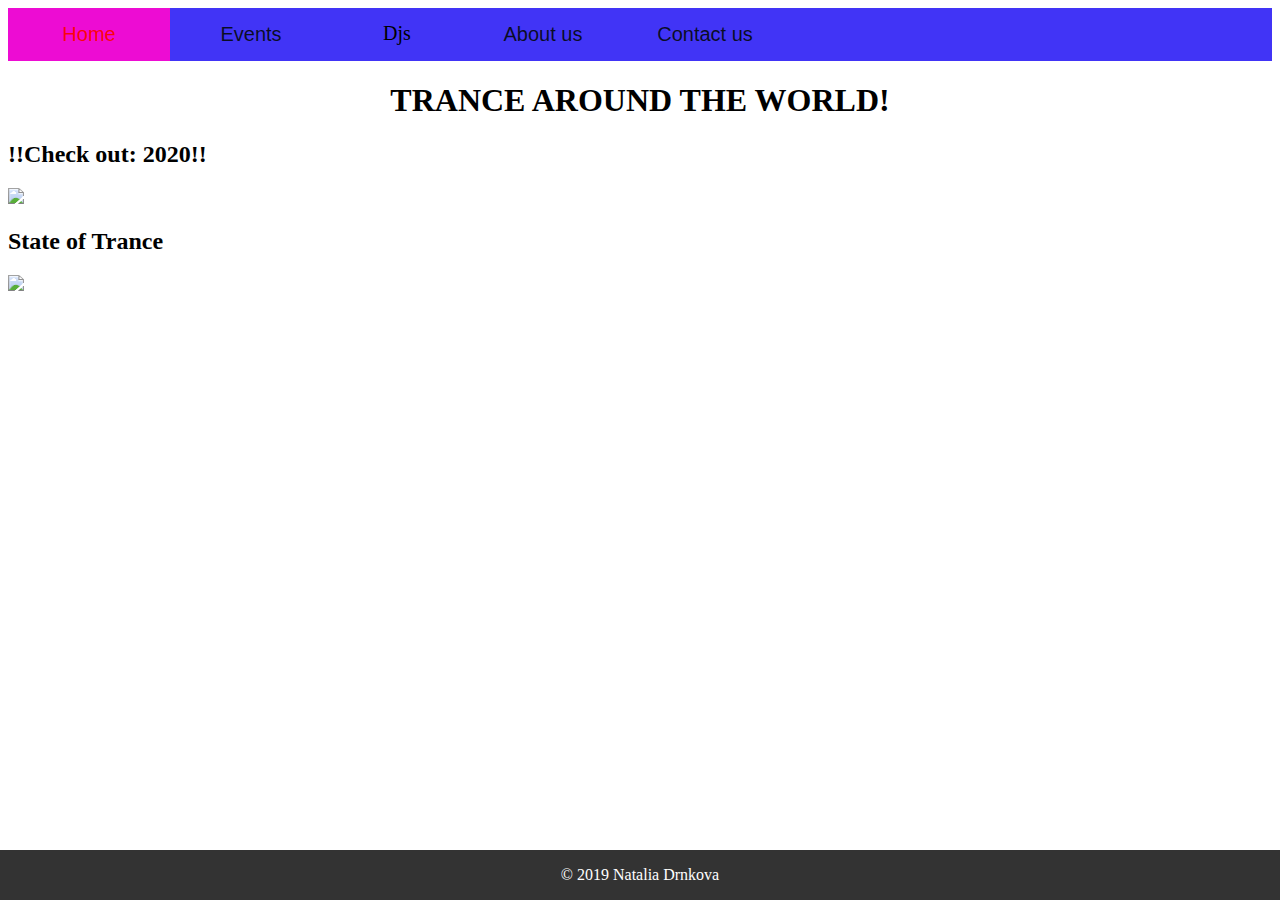
==== index.html @ 1bb82035 "Initial commit" ====
<!DOCTYPE html>
<html>
	<head>
		<title>Welcome</title>
		<link rel="stylesheet" href="css/style.css" type="text/css" />
	</head>
    <body>
    <div class="menu">

                <a class="active" href="index.html">Home</a>
                <a href="events.html">Events</a>
                <div class="dropdown">
                    <button class="ddbtn">Djs<i class="downbut"></i></button>
                    <div class="ddlist">
                    <a href="dj1.html">Ruben de Ronde</a>
                    <a href="dj2.html">Tiesto</a>
                    <a href="dj3.html">Armin van Buuren</a>
                    </div>
                </div>
                <a href="about.html">About us</a>
                <a href="contact.html">Contact us</a>
    </div>
    <div class="container"> 
    <h1>TRANCE AROUND THE WORLD!</h1>
    <h2>!!Check out: 2020!!</h2>
    <a href="https://cs.wikipedia.org/wiki/Trance">
    <img src="https://d3vhc53cl8e8km.cloudfront.net/hello-staging/wp-content/uploads/2017/11/17191712/10trancesubgenresyouneedtoknow_700x420.jpg" />
    </a>

    <h2>State of Trance</h3>
    <a href="https://cs.wikipedia.org/wiki/A_State_of_Trance">
    <img src="https://i.ytimg.com/vi/Gf6qt1cfLjc/maxresdefault.jpg" />
    </a>
    </div>
    <div class="footer">        
    <p>&copy; 2019 Natalia Drnkova </p>
    </div>
    </body>
</html>
---- css/style.css ----
.menu {
    background-color: #2516f5de;
    overflow:hidden;
}

.menu a{
    float:left;
    color: #030806e0;
    text-align: center;
    padding: 15px 16px;
    font-family: Arial, Helvetica, sans-serif;
    font-size: 20px;
    min-width: 130px;
    text-decoration:none;

}
.menu a:hover{
    background-color: #f6fa14f6;
    color: rgba(15, 75, 155, 0.815);
}
.dropdown:hover .ddbtn{
    background-color: #f52314ef;
}
.menu a.active{
    background-color: #f80ad0f1;
    color:rgba(252, 4, 4, 0.979);
}
.dropdown-active{
    background-color: #ff0707;
    color:white;
    float:left;
    overflow:hidden;
    width:130px;
}
.dropdown{
    float:left;
    overflow:hidden;
    width:130px;
    color:white;
}
.dropdown .ddbtn{
    font-size:20px;
    border:none;
    outline:none;
    text-align:center;
    padding:14px 16px;
    background-color:inherit;
    font-family:inherit;
    min-width:130px;
}
.dropdown-active .ddbtn{
    font-size:20px;
    border:none;
    outline:none;
    text-align:center;
    padding:14px 16px;
    background-color:inherit;
    font-family:inherit;
    width:130px;
}
.ddlist{
    display:none;
    position:absolute;
    background-color:inherit;
    min-width:130px;
    box-shadow: 0px, 8px, 16px, 0px rgba (0,0,0,0,2);
    z-index:1;
}
.ddlist a{
    float:none;
    color:inherit;
    padding:14px 16px;
    text-decoration:none;
    display:block;
    text-align:left;
}
.ddlist a:hover{
    background-color: rgba(241, 23, 52, 0.925);
}
.dropdown:hover .ddlist{
    display:block;
    background-color: rgba(241, 23, 52, 0.925);
}
.dropdown-active:hover .ddlist{
    display:block;
}
.carddj{
    text-align:center;
    float:left;
    left:50px;
    width: 50vw;
    height:40vw;
}
.djinfo{
    width: 30vw;
    float:left;
    padding:10px;
    margin:10px;
}
.contact{
    display:block;
    margin:0 auto;
    width: 30vw;
    
}
.cform{
    margin: 0 auto;
    width:80%;
    background-color:#efefef;
    border: 1x solid black;
    padding:15px;
    margin-top: 3px;
    font-size:0rem 14px;
    color:rgba(252, 30, 222, 0.959);
    box-sizing:border-box;

}
.clabel{
    display: block;
    margin-top: 20px;
}
.cinput{
    width: 300px;
}

.ctextarea{
    resize: none;
    width: 300px;
    height: 100px;
}
.csubmit{
    display:block;
    width:300px;
}

.footer{
    position:fixed;
    left:0;
    bottom:0;
    background-color: #333333;
    color:white;
    text-align:center;
    width:100%;
}
.container{

}
.container .p{
    Width:70vw;
    font-family:Arial, 'Times New Roman';
    top:20vw;
}
.card {
    float: left;
    width: 20%;
    margin-left:10% ;
}
img {
    width: 100%;
}
h1{
    text-align: center ;
    text-decoration-color: #141307de;
    text-decoration-style: rgba(250, 101, 200, 0.89);

}

.class.card {
    float: left;
    width: 20%;
    margin-left:10% ;
}
img {
    width: 100%;
}
h1{
    text-align: center ;
    text-decoration-color: #141307de;
    text-decoration-style: #a50808e7;

}
.class.card {
    float: left;
    width: 20%;
    margin-left:10% ;
}
img {
    width: 100%;
}
h1{
    text-align: center ;
    text-decoration-color: #141307de;
    text-decoration-style: #a50808e7;
}
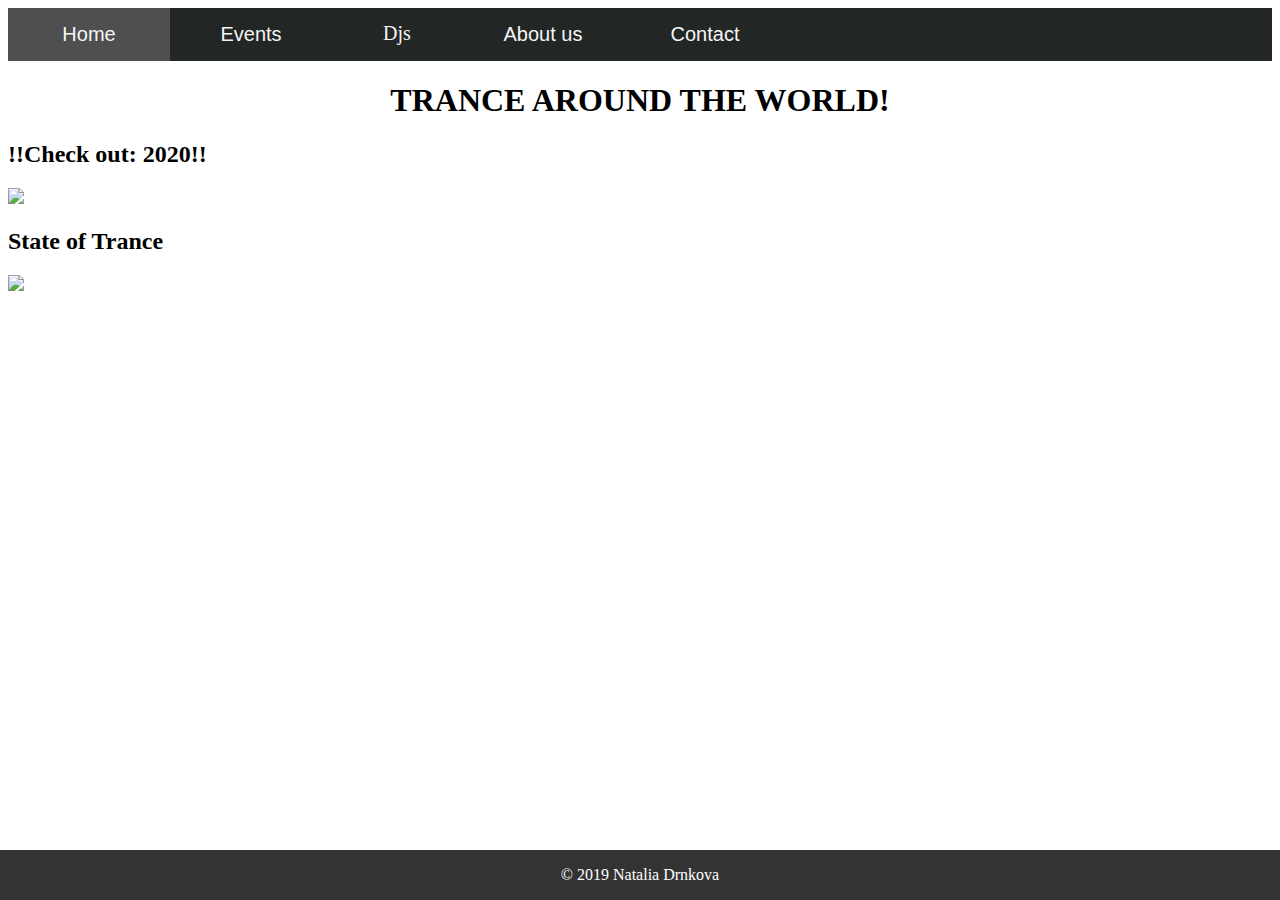
==== commit bbd81284: "ugly color" ====
--- a/index.html
+++ b/index.html
@@ -18,7 +18,7 @@
                     </div>
                 </div>
                 <a href="about.html">About us</a>
-                <a href="contact.html">Contact us</a>
+                <a href="contact.html">Contact</a>
     </div>
     <div class="container"> 
     <h1>TRANCE AROUND THE WORLD!</h1>
--- a/css/style.css
+++ b/css/style.css
@@ -1,11 +1,11 @@
 .menu {
-    background-color: #2516f5de;
+    background-color: #030806e0;
     overflow:hidden;
 }
 
 .menu a{
     float:left;
-    color: #030806e0;
+    color: whitesmoke;
     text-align: center;
     padding: 15px 16px;
     font-family: Arial, Helvetica, sans-serif;
@@ -15,19 +15,19 @@
 
 }
 .menu a:hover{
-    background-color: #f6fa14f6;
-    color: rgba(15, 75, 155, 0.815);
+    background-color: #efefef;
+    color: whitesmoke;
 }
 .dropdown:hover .ddbtn{
-    background-color: #f52314ef;
+    background-color: #efefef;
 }
 .menu a.active{
-    background-color: #f80ad0f1;
-    color:rgba(252, 4, 4, 0.979);
+    background-color: #4f4f4f;
+    color: whitesmoke;
 }
 .dropdown-active{
-    background-color: #ff0707;
-    color:white;
+    background-color: #4f4f4f;
+    color:whitesmoke;
     float:left;
     overflow:hidden;
     width:130px;
@@ -36,12 +36,13 @@
     float:left;
     overflow:hidden;
     width:130px;
-    color:white;
+    color:whitesmoke;
 }
 .dropdown .ddbtn{
     font-size:20px;
     border:none;
     outline:none;
+    color:whitesmoke;
     text-align:center;
     padding:14px 16px;
     background-color:inherit;
@@ -75,11 +76,11 @@
     text-align:left;
 }
 .ddlist a:hover{
-    background-color: rgba(241, 23, 52, 0.925);
+    background-color: #4f4f4f;
 }
 .dropdown:hover .ddlist{
     display:block;
-    background-color: rgba(241, 23, 52, 0.925);
+    background-color: #4f4f4f;
 }
 .dropdown-active:hover .ddlist{
     display:block;
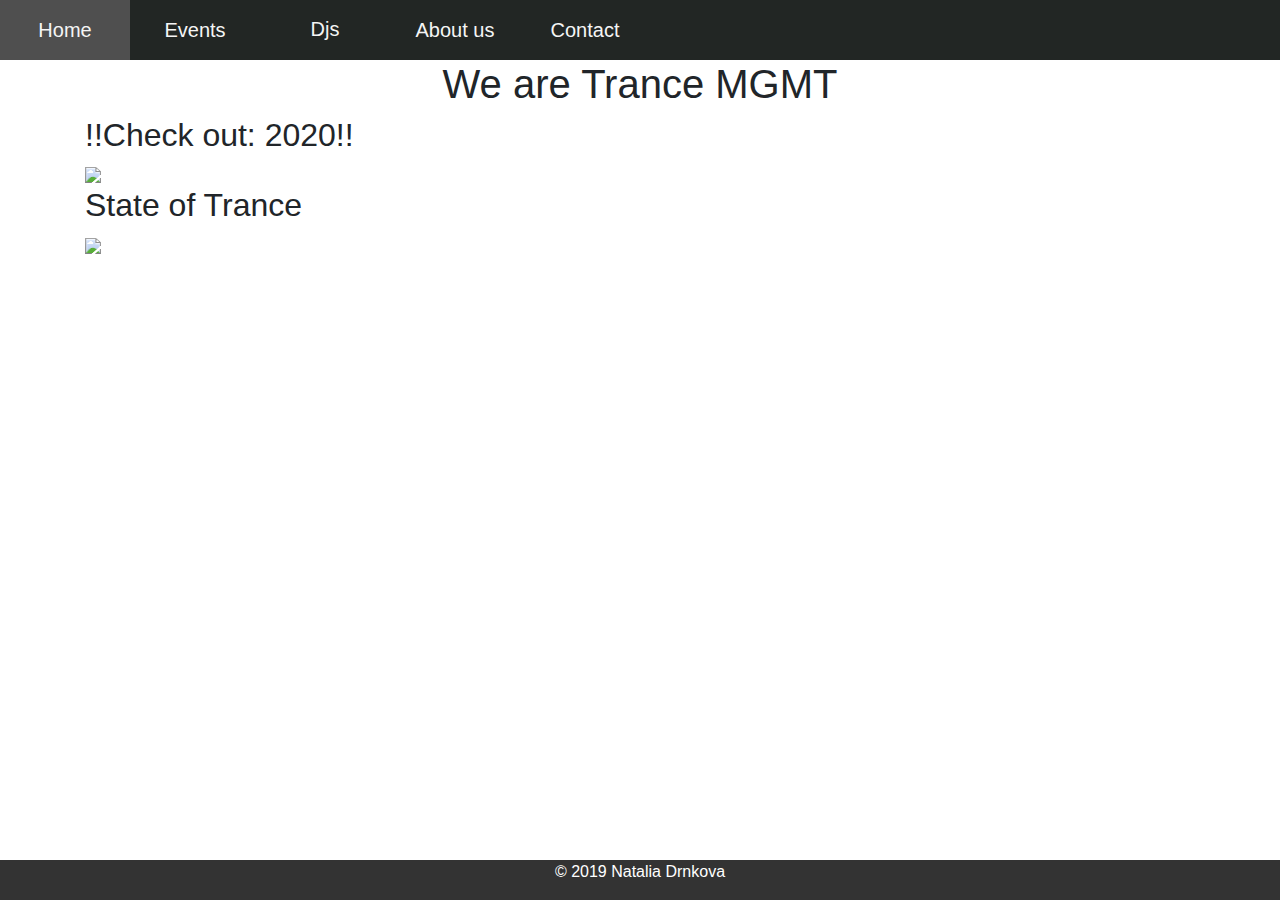
==== commit 7f7ee40e: "add bootstrap" ====
--- a/index.html
+++ b/index.html
@@ -2,11 +2,11 @@
 <html>
 	<head>
 		<title>Welcome</title>
+        <link rel="stylesheet" href="https://maxcdn.bootstrapcdn.com/bootstrap/4.0.0/css/bootstrap.min.css" integrity="sha384-Gn5384xqQ1aoWXA+058RXPxPg6fy4IWvTNh0E263XmFcJlSAwiGgFAW/dAiS6JXm" crossorigin="anonymous">
 		<link rel="stylesheet" href="css/style.css" type="text/css" />
 	</head>
     <body>
     <div class="menu">
-
                 <a class="active" href="index.html">Home</a>
                 <a href="events.html">Events</a>
                 <div class="dropdown">
@@ -21,7 +21,7 @@
                 <a href="contact.html">Contact</a>
     </div>
     <div class="container"> 
-    <h1>TRANCE AROUND THE WORLD!</h1>
+    <h1>We are Trance MGMT</h1>
     <h2>!!Check out: 2020!!</h2>
     <a href="https://cs.wikipedia.org/wiki/Trance">
     <img src="https://d3vhc53cl8e8km.cloudfront.net/hello-staging/wp-content/uploads/2017/11/17191712/10trancesubgenresyouneedtoknow_700x420.jpg" />
@@ -35,5 +35,9 @@
     <div class="footer">        
     <p>&copy; 2019 Natalia Drnkova </p>
     </div>
+
+    <script src="https://code.jquery.com/jquery-3.2.1.slim.min.js" integrity="sha384-KJ3o2DKtIkvYIK3UENzmM7KCkRr/rE9/Qpg6aAZGJwFDMVNA/GpGFF93hXpG5KkN" crossorigin="anonymous"></script>    
+    <script src="https://cdnjs.cloudflare.com/ajax/libs/popper.js/1.12.9/umd/popper.min.js" integrity="sha384-ApNbgh9B+Y1QKtv3Rn7W3mgPxhU9K/ScQsAP7hUibX39j7fakFPskvXusvfa0b4Q" crossorigin="anonymous"></script>
+    <script src="https://maxcdn.bootstrapcdn.com/bootstrap/4.0.0/js/bootstrap.min.js" integrity="sha384-JZR6Spejh4U02d8jOt6vLEHfe/JQGiRRSQQxSfFWpi1MquVdAyjUar5+76PVCmYl" crossorigin="anonymous"></script>
     </body>
 </html>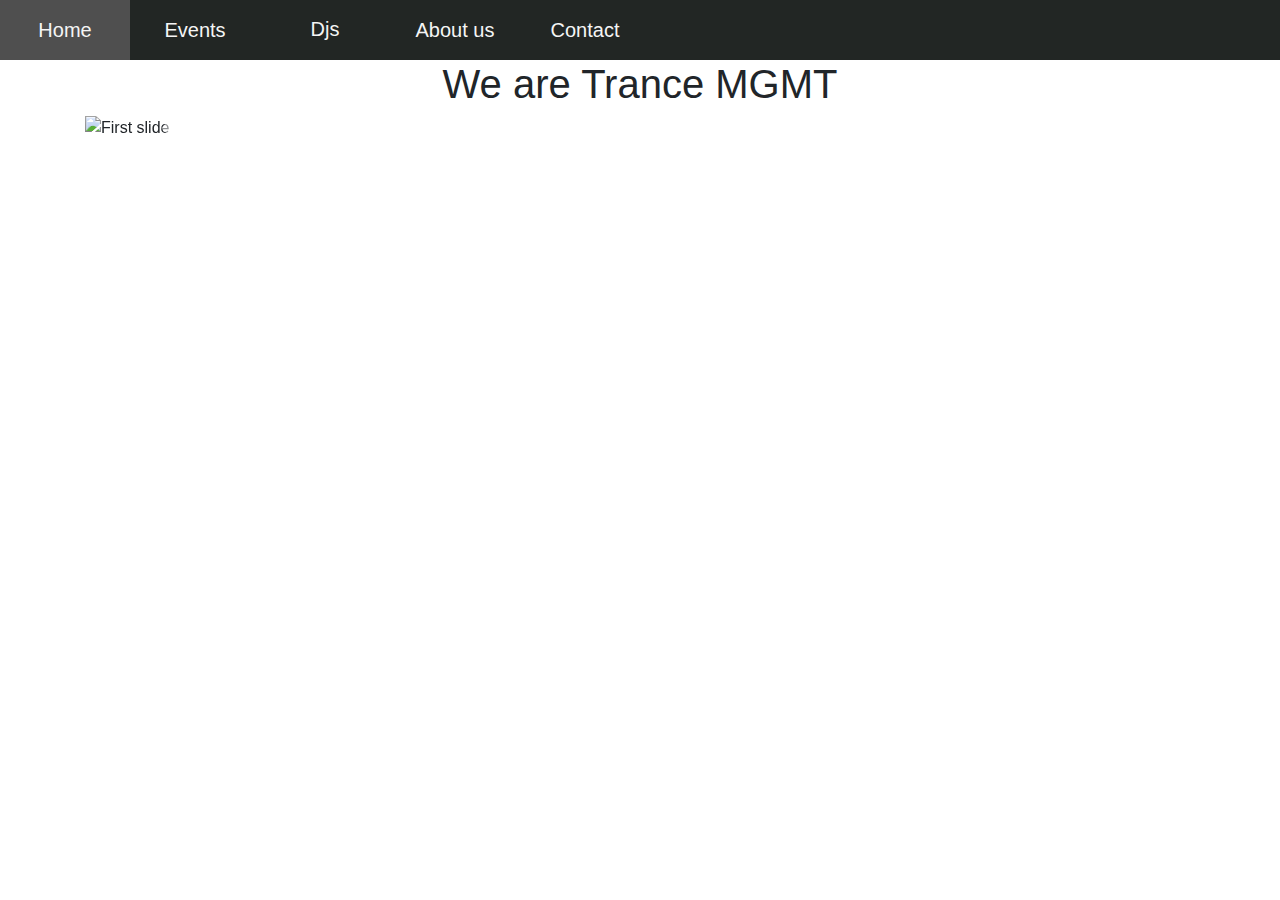
==== commit 49f29e71: "pictures" ====
--- a/index.html
+++ b/index.html
@@ -12,17 +12,45 @@
                 <div class="dropdown">
                     <button class="ddbtn">Djs<i class="downbut"></i></button>
                     <div class="ddlist">
-                    <a href="dj1.html">Ruben de Ronde</a>
-                    <a href="dj2.html">Tiesto</a>
-                    <a href="dj3.html">Armin van Buuren</a>
+                        <a href="dj1.html">Ruben de Ronde</a>
+                        <a href="dj2.html">Tiesto</a>
+                        <a href="dj3.html">Armin van Buuren</a>
                     </div>
                 </div>
                 <a href="about.html">About us</a>
                 <a href="contact.html">Contact</a>
     </div>
+
     <div class="container"> 
-    <h1>We are Trance MGMT</h1>
-    <h2>!!Check out: 2020!!</h2>
+        <h1>We are Trance MGMT</h1>
+
+        <div id="carouselExampleIndicators" class="carousel slide" data-ride="carousel">
+            <ol class="carousel-indicators">
+                <li data-target="#carouselExampleIndicators" data-slide-to="0" class="active"></li>
+                <li data-target="#carouselExampleIndicators" data-slide-to="1"></li>
+                <li data-target="#carouselExampleIndicators" data-slide-to="2"></li>
+            </ol>
+            <div class="carousel-inner">
+                <div class="carousel-item active">
+                <img class="d-block w-100" src="..." alt="First slide">
+                </div>
+                <div class="carousel-item">
+                <img class="d-block w-100" src="..." alt="Second slide">
+                </div>
+                <div class="carousel-item">
+                <img class="d-block w-100" src="..." alt="Third slide">
+                </div>
+            </div>
+            <a class="carousel-control-prev" href="#carouselExampleIndicators" role="button" data-slide="prev">
+                <span class="carousel-control-prev-icon" aria-hidden="true"></span>
+                <span class="sr-only">Previous</span>
+            </a>
+            <a class="carousel-control-next" href="#carouselExampleIndicators" role="button" data-slide="next">
+                <span class="carousel-control-next-icon" aria-hidden="true"></span>
+                <span class="sr-only">Next</span>
+            </a>
+        </div>
+    <!-- <h2>!!Check out: 2020!!</h2>
     <a href="https://cs.wikipedia.org/wiki/Trance">
     <img src="https://d3vhc53cl8e8km.cloudfront.net/hello-staging/wp-content/uploads/2017/11/17191712/10trancesubgenresyouneedtoknow_700x420.jpg" />
     </a>
@@ -34,8 +62,8 @@
     </div>
     <div class="footer">        
     <p>&copy; 2019 Natalia Drnkova </p>
+    </div> -->
     </div>
-
     <script src="https://code.jquery.com/jquery-3.2.1.slim.min.js" integrity="sha384-KJ3o2DKtIkvYIK3UENzmM7KCkRr/rE9/Qpg6aAZGJwFDMVNA/GpGFF93hXpG5KkN" crossorigin="anonymous"></script>    
     <script src="https://cdnjs.cloudflare.com/ajax/libs/popper.js/1.12.9/umd/popper.min.js" integrity="sha384-ApNbgh9B+Y1QKtv3Rn7W3mgPxhU9K/ScQsAP7hUibX39j7fakFPskvXusvfa0b4Q" crossorigin="anonymous"></script>
     <script src="https://maxcdn.bootstrapcdn.com/bootstrap/4.0.0/js/bootstrap.min.js" integrity="sha384-JZR6Spejh4U02d8jOt6vLEHfe/JQGiRRSQQxSfFWpi1MquVdAyjUar5+76PVCmYl" crossorigin="anonymous"></script>
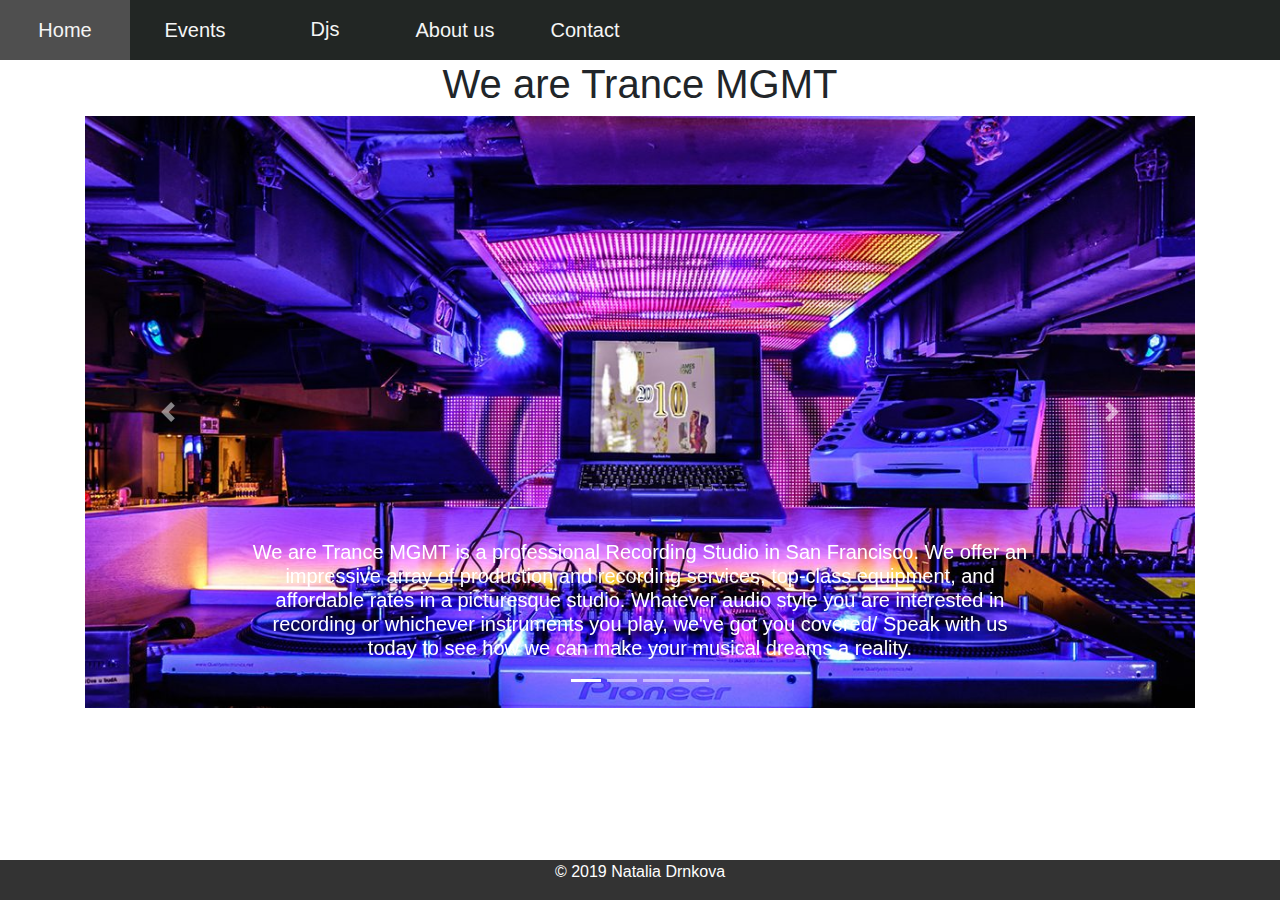
==== commit 132dfef7: "edit index" ====
--- a/index.html
+++ b/index.html
@@ -9,7 +9,7 @@
     <div class="menu">
                 <a class="active" href="index.html">Home</a>
                 <a href="events.html">Events</a>
-                <div class="dropdown">
+                <div class="dropdownn">
                     <button class="ddbtn">Djs<i class="downbut"></i></button>
                     <div class="ddlist">
                         <a href="dj1.html">Ruben de Ronde</a>
@@ -29,17 +29,26 @@
                 <li data-target="#carouselExampleIndicators" data-slide-to="0" class="active"></li>
                 <li data-target="#carouselExampleIndicators" data-slide-to="1"></li>
                 <li data-target="#carouselExampleIndicators" data-slide-to="2"></li>
+                <li data-target="#carouselExampleIndicators" data-slide-to="3"></li>
             </ol>
             <div class="carousel-inner">
                 <div class="carousel-item active">
-                <img class="d-block w-100" src="..." alt="First slide">
+                    <img class="d-block w-100" src="src/gear.jpg" alt="We are Trance">
+                    <div class="carousel-caption d-none d-md-block">
+                    <h5>We are Trance MGMT is a professional Recording Studio in San Francisco. We offer an impressive array of production and recording services, top-class equipment, and affordable rates in a picturesque studio. Whatever audio style you are interested in recording or whichever instruments you play, we've got you covered/ Speak with us today to see how we can make your musical dreams a reality.</h5>
+                    </div>
                 </div>
                 <div class="carousel-item">
-                <img class="d-block w-100" src="..." alt="Second slide">
+                <img class="d-block w-100" src="src/tiestobuuren.jpg" alt="tiesto">
                 </div>
                 <div class="carousel-item">
-                <img class="d-block w-100" src="..." alt="Third slide">
+                <img class="d-block w-100" src="src/heart.png" alt="heart">
                 </div>
+                <div class="carousel-item">
+                    <img class="d-block w-100" src="src/music.jpg" alt="music">
+                    <div class="carousel-caption d-none d-md-block">
+                    </div>
+                    </div>
             </div>
             <a class="carousel-control-prev" href="#carouselExampleIndicators" role="button" data-slide="prev">
                 <span class="carousel-control-prev-icon" aria-hidden="true"></span>
@@ -59,10 +68,10 @@
     <a href="https://cs.wikipedia.org/wiki/A_State_of_Trance">
     <img src="https://i.ytimg.com/vi/Gf6qt1cfLjc/maxresdefault.jpg" />
     </a>
-    </div>
+    </div> -->
     <div class="footer">        
     <p>&copy; 2019 Natalia Drnkova </p>
-    </div> -->
+    </div> 
     </div>
     <script src="https://code.jquery.com/jquery-3.2.1.slim.min.js" integrity="sha384-KJ3o2DKtIkvYIK3UENzmM7KCkRr/rE9/Qpg6aAZGJwFDMVNA/GpGFF93hXpG5KkN" crossorigin="anonymous"></script>    
     <script src="https://cdnjs.cloudflare.com/ajax/libs/popper.js/1.12.9/umd/popper.min.js" integrity="sha384-ApNbgh9B+Y1QKtv3Rn7W3mgPxhU9K/ScQsAP7hUibX39j7fakFPskvXusvfa0b4Q" crossorigin="anonymous"></script>
--- a/css/style.css
+++ b/css/style.css
@@ -18,7 +18,7 @@
     background-color: #efefef;
     color: whitesmoke;
 }
-.dropdown:hover .ddbtn{
+.dropdownn:hover .ddbtn{
     background-color: #efefef;
 }
 .menu a.active{
@@ -32,13 +32,13 @@
     overflow:hidden;
     width:130px;
 }
-.dropdown{
+.dropdownn{
     float:left;
     overflow:hidden;
     width:130px;
     color:whitesmoke;
 }
-.dropdown .ddbtn{
+.dropdownn .ddbtn{
     font-size:20px;
     border:none;
     outline:none;
@@ -54,6 +54,7 @@
     border:none;
     outline:none;
     text-align:center;
+    color:whitesmoke;
     padding:14px 16px;
     background-color:inherit;
     font-family:inherit;
@@ -78,7 +79,7 @@
 .ddlist a:hover{
     background-color: #4f4f4f;
 }
-.dropdown:hover .ddlist{
+.dropdownn:hover .ddlist{
     display:block;
     background-color: #4f4f4f;
 }
